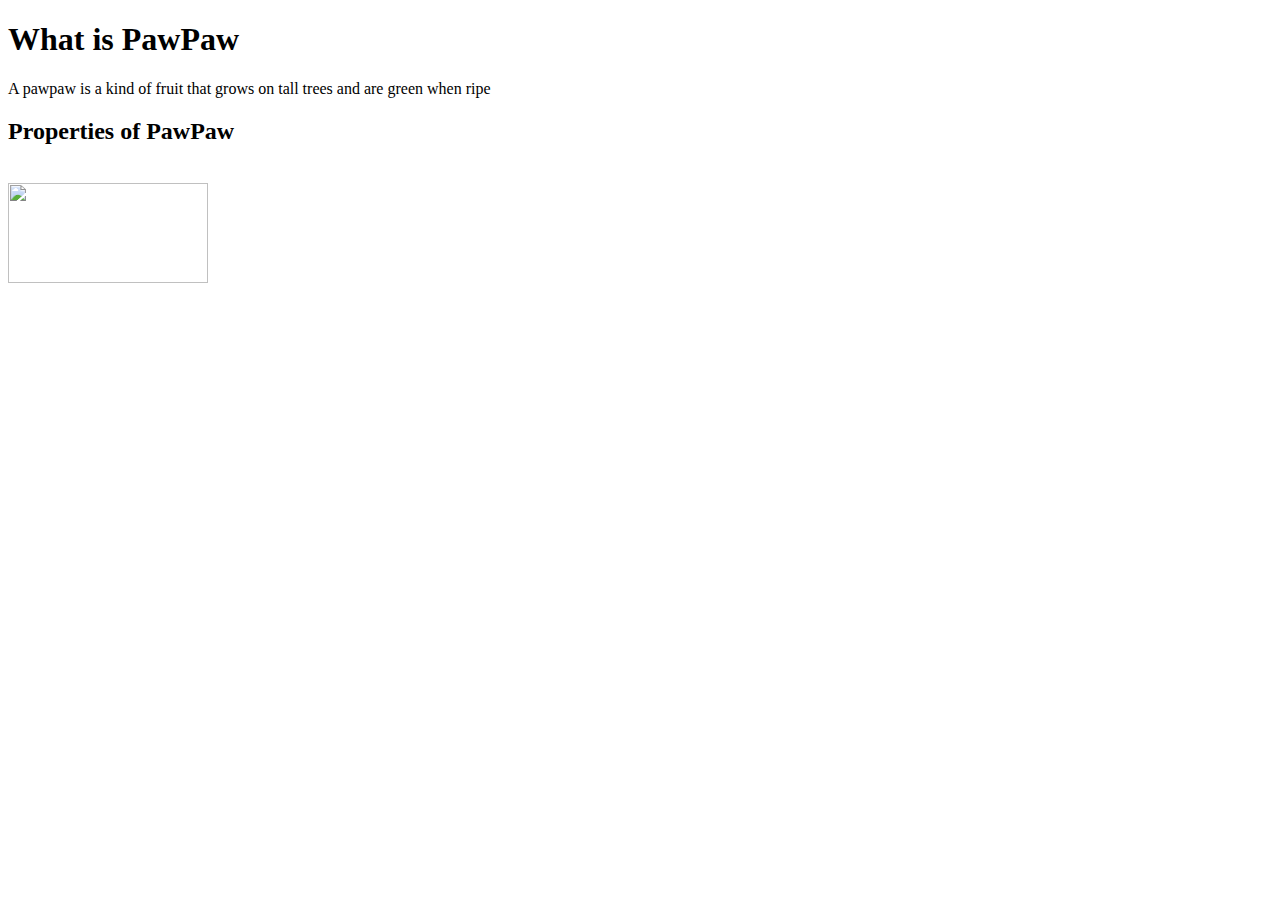
==== sweet.html @ 9985724f "my first html" ====
<!DOCTYPE html>
<html lang="en">
    <head>
        <title> PAWPAW is a kind of fruit</title>
    </head>
    <body>
        <h1> What is PawPaw</h1>
        <p> A pawpaw is a kind of fruit that grows on tall trees and are green when ripe</p>
        <h2> Properties of PawPaw</h2><br>

        <img src="pawpaw.jpeg" width="200" height="100"
    </body>
</html>
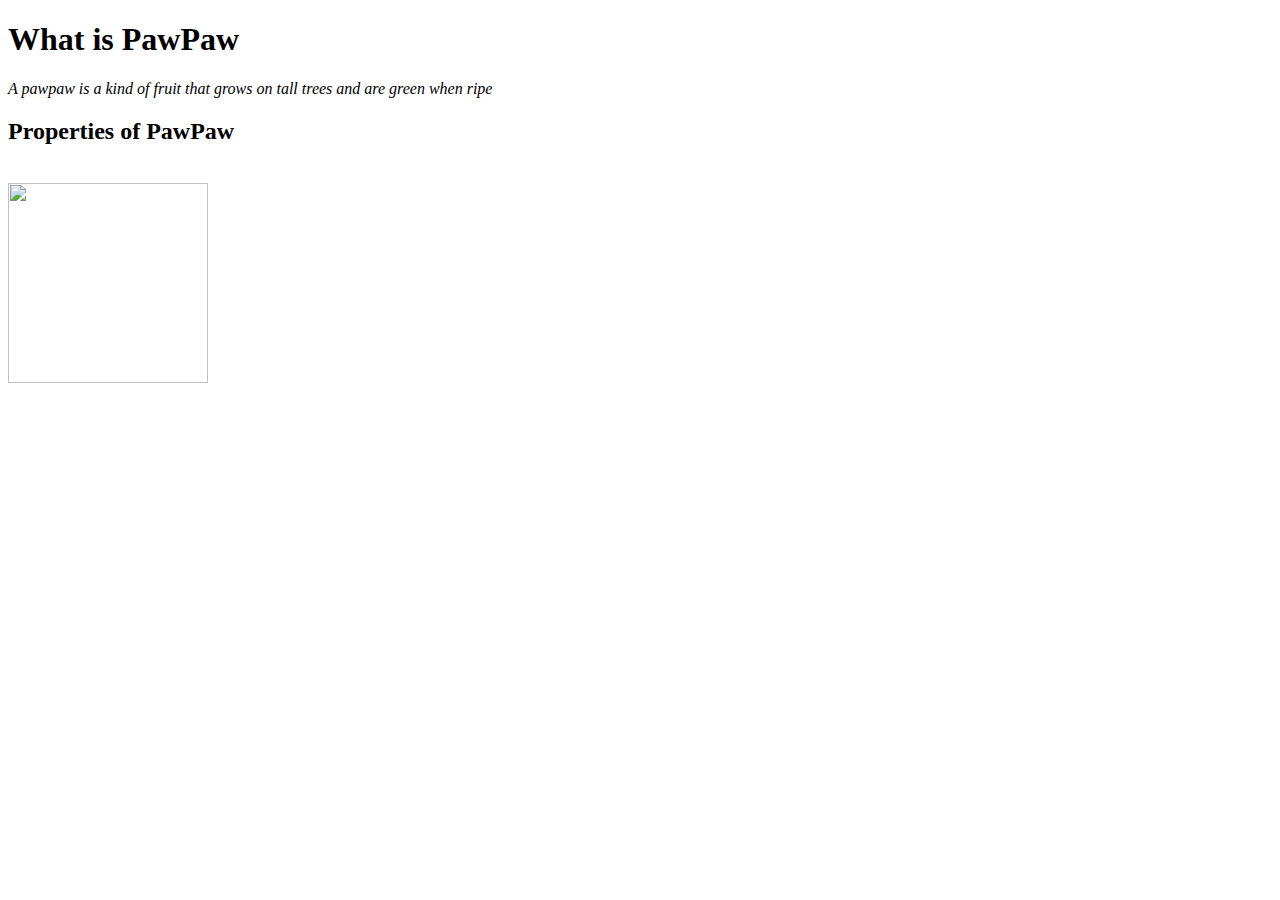
==== commit c1122d84: "its going great" ====
--- a/sweet.html
+++ b/sweet.html
@@ -4,10 +4,10 @@
         <title> PAWPAW is a kind of fruit</title>
     </head>
     <body>
-        <h1> What is PawPaw</h1>
-        <p> A pawpaw is a kind of fruit that grows on tall trees and are green when ripe</p>
+        <h1 style="font-family: 'Times New Roman', Times, serif;"> What is PawPaw</h1>
+        <p style="font-style: italic;"> A pawpaw is a kind of fruit that grows on tall trees and are green when ripe</p>
         <h2> Properties of PawPaw</h2><br>
 
-        <img src="pawpaw.jpeg" width="200" height="100"
+        <img src="pawpaw.jpeg" width="200" height="200"
     </body>
 </html>